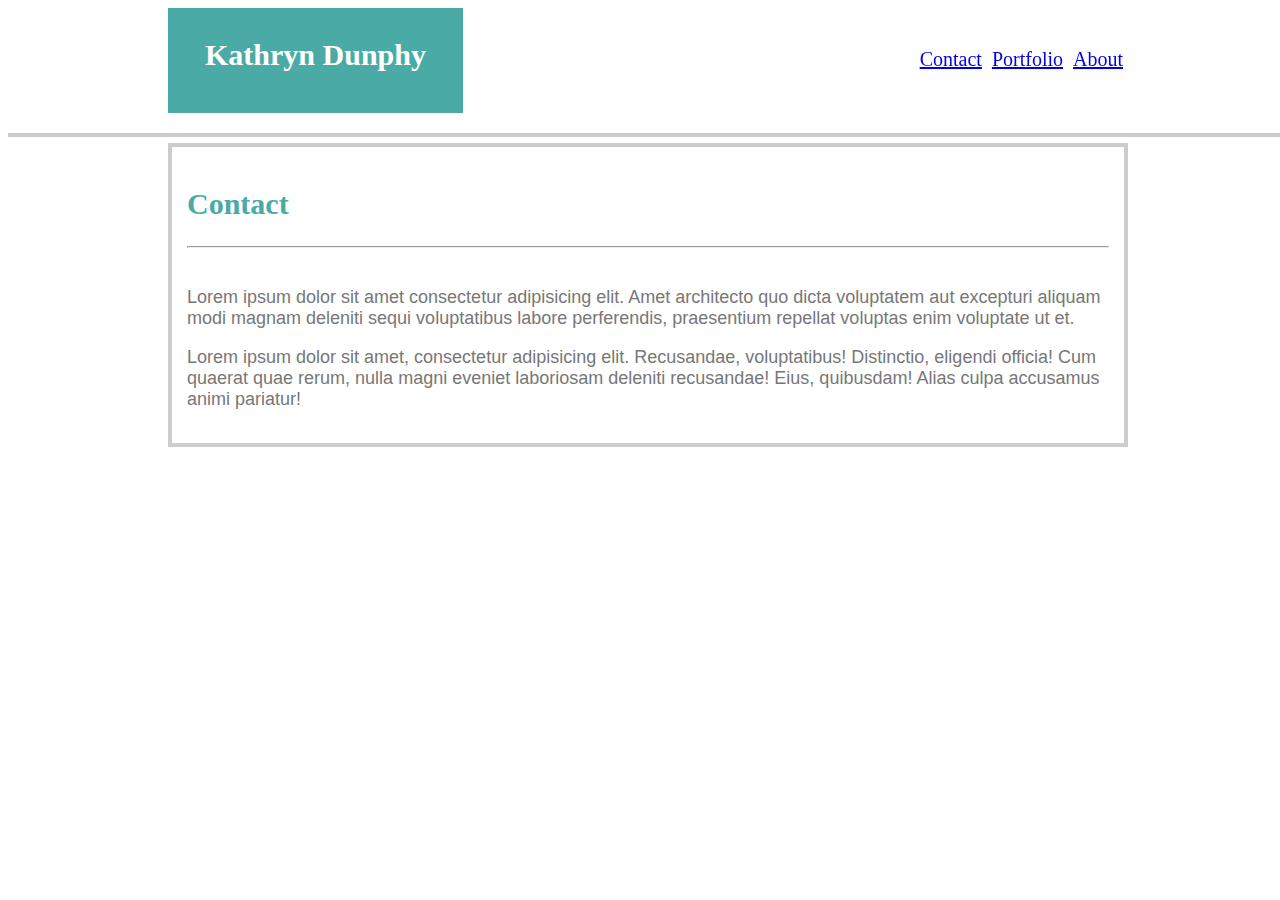
==== contact.html @ 73574fcf "some changes to index file and started on contact" ====
<!DOCTYPE html>
<html>

<head>
    <meta charset="utf-8" />
    <meta http-equiv="X-UA-Compatible" content="IE=edge">
    <title>Kathryn Dunphy Basic-Portfolio</title>
    <meta name="viewport" content="width=device-width, initial-scale=1">
    <link rel="stylesheet" type="text/css" media="screen" href="normalize.css" />
    <link rel="stylesheet" type="text/css" media="screen" href="assets/css/style.css" />
    <script src="main.js"></script>
</head>

<body class="* style topnav">
    <div>
        <div class="div1">
            <nav class="navblock cf">
                <h1 class="header">Kathryn Dunphy</h1>
                <ul class="nav">
                    <a href="index.html">About</a>
                </ul>
                <ul class="nav">
                    <a href="portfolio.html">Portfolio</a>
                </ul>
                <ul class="nav">
                    <a href="contact.html">Contact</a>
                </ul>
            </nav>
        </div>
        <section class="background page-wrap">
            <section class="bio cf">
                <h2 class="about">Contact</h2>
                <hr class="hr">
                <br>
<p>Lorem ipsum dolor sit amet consectetur adipisicing elit. Amet architecto quo dicta voluptatem aut excepturi aliquam modi magnam deleniti sequi voluptatibus labore perferendis, praesentium repellat voluptas enim voluptate ut et.

</p>
<p>Lorem ipsum dolor sit amet, consectetur adipisicing elit. Recusandae, voluptatibus! Distinctio, eligendi officia! Cum quaerat quae rerum, nulla magni eveniet laboriosam deleniti recusandae! Eius, quibusdam! Alias culpa accusamus animi pariatur!</p>
            </section>

</body>

</html>
---- assets/css/style.css ----
*{
margin=0;
}
html, section{
    height:100%;
}
.style {
    position:fixed;
    top:0px;
    overflow:hidden;
}
.topnav{
    z-index: 1;
    font-size:25px;
    background-color: #ffffff;
    color:#777777;
    width:100%;
    padding:0;
    border-bottom:4px solid #cccccc;
    height:125px;
    font-family: Georgia, 'Times New Roman', Times, serif;
}
.background{
    background-image: url("https://www.toptal.com/designers/subtlepatterns/patterns/ignasi_pattern_s.png");
    z-index: auto;
    padding-top:0;
    margin-top:0;
}
.nav{
    float:right;
    /* margin:10px; */
    padding:5px;
    padding-top:20px;
    padding-right:5px;
    /* max-width: 960px; */
    margin-right:0px;  
    font-size:20px;
    top:0;
    text-decoration: none;
    color:#777777;
}
.div1{
    box-sizing: content-box;
    max-width: 960px;
    background-color: #ffffff;
    margin-right:auto;
    margin-left:auto;
    margin-bottom: 0;
    top: 0;
    position: relative;
    max-height:121px;
    font-family: 'georgia', 'Times New Roman', Times, serif;
}
/* .navdiv{
    box-sizing: border-box;
    max-width: 100%;
} */
.header{
    box-sizing: content-box;
    float:left;
    /* display: inline-block; */
    position:relative;
    width:295px;
    height:75px;
    text-align: center;
    color: #ffffff;
    margin-top:auto;
    margin-bottom: 0px;
    padding-top:30px;
    padding-bottom: 0px;
    background-color:#4aaaa5;
    font-size:30px;
}

.cf{
    clear: both;
    overflow: auto;
  }
  
.about{
    color:#4aaaa5;
    font-family: 'georgia', 'Times New Roman', Times, serif;
    font-size: 30px;

}  
.hr{
    color:#cccccc;
    margin:0;
    padding:0;
}
.bio{
    box-sizing: border-box;
    position: static;
    max-width:960px;
    padding:15px;
    margin-left:auto;
    margin-right:auto;
    margin-top: 30px;
    margin-bottom:0;
    background-color: #ffffff;
    border:4px solid #cccccc;
    font-size: 18px;
    font-family: arial, helvetica neue, helvetica, sans-serif;
   
}
.image{
    height: 210px;
    width:150px;
    float:left;
    margin-top:10px;
    margin-right: 10px;
    margin-bottom:5px;
    display:inline-block;
}
/* .divleft{
    float:left;
    margin-right:33.3%;
    width:33.3%;
}
.divright{
    float:right;
    width:33.3%;
} */
.site-footer{
    position:fixed;
    bottom:0px;
    
    border-top: 4px solid #008080;
    width: 100%;
    height:30px;
}
.page-wrap {
    min-height: 100%;
    margin-bottom: -30px; 
  }
  .page-wrap:after {
    content: "";
    display: block;
  }
  .site-footer, .page-wrap:after {
    height: 30px; 
  }
  .site-footer {
    background-color:#666666;
  }
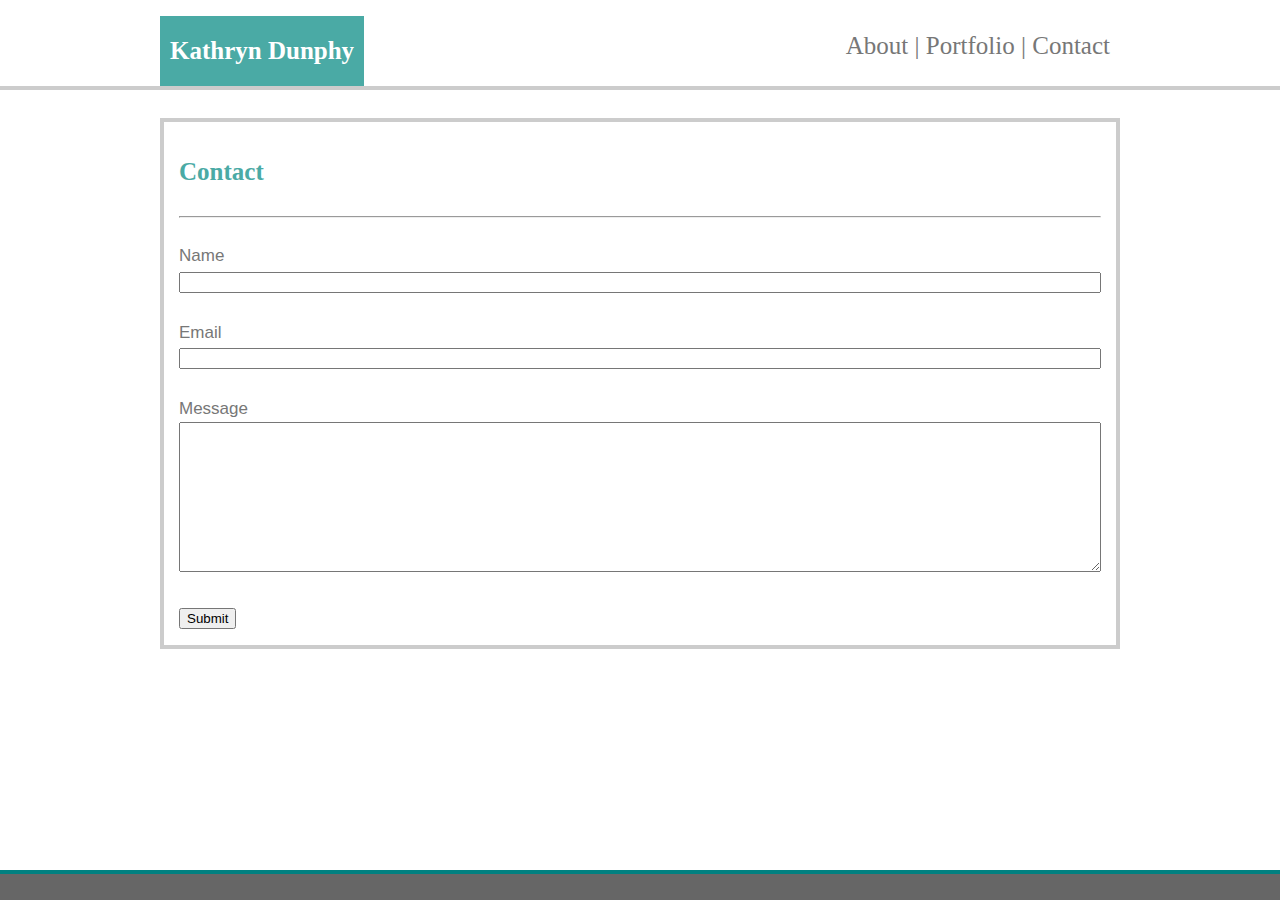
==== commit b1faccec: "lordy I aint done" ====
--- a/contact.html
+++ b/contact.html
@@ -10,34 +10,52 @@
     <link rel="stylesheet" type="text/css" media="screen" href="assets/css/style.css" />
     <script src="main.js"></script>
 </head>
+<header class="header">
+    <div class="container">
+        <h1 Class="header-name">Kathryn Dunphy</h1>
+    </div>
+    <div class="container">
+        <nav class="nav">
+            <a href="index.html">About |</a>
+            <a href="portfolio.html">Portfolio |</a>
+            <a href="contact.html">Contact</a>
+        </nav>
+    </div>
+</header>
+<br>
+<section class="container bio">
+    <br>
 
-<body class="* style topnav">
-    <div>
-        <div class="div1">
-            <nav class="navblock cf">
-                <h1 class="header">Kathryn Dunphy</h1>
-                <ul class="nav">
-                    <a href="index.html">About</a>
-                </ul>
-                <ul class="nav">
-                    <a href="portfolio.html">Portfolio</a>
-                </ul>
-                <ul class="nav">
-                    <a href="contact.html">Contact</a>
-                </ul>
-            </nav>
+    <form>
+        <h2 class="about">Contact</h2>
+        <br>
+        <hr class="hr">
+        <br>
+
+        <label for="Name">Name</label>
+        <br>
+        <input type="text">
+        <br>
+        <br>
+
+        <label for="Email">Email</label>
+        <br>
+        <input type="email">
+        <br>
+        <br>
+
+
+        <label for="textarea">Message</label>
+        <br>
+        <textarea></textarea>
+        <br>
+        <br>
+
+        <button>Submit</button>
         </div>
-        <section class="background page-wrap">
-            <section class="bio cf">
-                <h2 class="about">Contact</h2>
-                <hr class="hr">
-                <br>
-<p>Lorem ipsum dolor sit amet consectetur adipisicing elit. Amet architecto quo dicta voluptatem aut excepturi aliquam modi magnam deleniti sequi voluptatibus labore perferendis, praesentium repellat voluptas enim voluptate ut et.
-
-</p>
-<p>Lorem ipsum dolor sit amet, consectetur adipisicing elit. Recusandae, voluptatibus! Distinctio, eligendi officia! Cum quaerat quae rerum, nulla magni eveniet laboriosam deleniti recusandae! Eius, quibusdam! Alias culpa accusamus animi pariatur!</p>
-            </section>
-
+    </form>
+</section>
+<footer class="footer site-footer"></footer>
 </body>
 
 </html>--- a/assets/css/style.css
+++ b/assets/css/style.css
@@ -1,4 +1,192 @@
 *{
+    box-sizing: border-box;
+    margin:0 auto;
+ }
+ body{
+    background-image: url("https://www.toptal.com/designers/subtlepatterns/patterns/ignasi_pattern_s.png");     
+ }
+ .container{
+     max-width: 960px;
+     margin:0 auto;
+     padding:0 auto;
+ }
+ .header{
+     position:fixed;
+     display: inline-block;
+     width:100%;
+     color:#ffffff;
+     border-bottom: 4px solid #cccccc;
+     height:90px;
+     margin-bottom:30px;
+     background-color:#ffffff;
+     margin-top:0;
+ }
+ .header-name{
+     box-sizing: content-box;
+     float:left;
+     height:50px;
+     text-align: center;
+     line-height: 2;
+     padding:10px;
+     display:inline-block;  
+     background-color: #4aaaa5;
+     color: #ffffff;
+     font-family:'georgia', 'Times New Roman', Times, serif;
+     margin-bottom:0;
+     margin-left:0;
+     margin-top:16px;
+     font-size:25px;
+ }
+ .nav{
+     box-sizing: content-box;
+     float:right;
+     text-decoration:none;
+     color:#777777;
+     font-size:25px;
+     padding:10px;
+     margin-top:22px;
+     /* font-family:'georgia', 'Times New Roman', Times, serif; */
+ }
+ .nav a{
+     text-decoration:none;
+     color:#777777;  
+ }
+ .cf{
+     clear: both;
+     overflow: auto;
+   }
+   
+   .bio{
+     box-sizing: border-box;
+     position: relative;
+     max-width:960px;
+     padding:15px;
+     padding-top:5px;
+     /* margin-left:auto;
+     margin-right:auto; */
+     margin-top: 100px;
+     margin-bottom:0;
+     background-color: #ffffff;
+     border:4px solid #cccccc;
+     font-size: 17px;
+     line-height: 1.5;
+     color:#777777; 
+     font-family: arial, helvetica neue, helvetica, sans-serif;
+     
+    }
+   .about{
+     color:#4aaaa5;
+     font-family: 'georgia', 'Times New Roman', Times, serif;
+     font-size: 25px;
+     /* position: absolute; */
+     /* margin-top:25px; */
+     
+   }
+   .hr{
+     color:#cccccc;
+     margin:0;
+     padding:0;
+ }
+ .image{
+     height: 210px;
+     width:150px;
+     float:left;
+     /* padding:15px; */
+     margin-top:8px;
+     margin-right: 5px;
+     margin-bottom:3px;
+     display:inline;
+ }
+ .site-footer{
+         position:fixed;
+         bottom:0px;
+         background-color:#666666;
+         border-top: 4px solid #008080;
+         width: 100%;
+         height:30px;
+ }
+form{
+    font-size: 17px;
+    line-height: 1.5;
+    color:#777777;
+    font-family: arial, helvetica neue, helvetica, sans-serif;
+ }
+input[type=text]{
+     width:100%;
+ }
+ input[type=email]{
+     width:100%;
+ }
+textarea{
+     width:100%;
+     height:150px;
+ }
+ul{
+    list-style: none;
+    position: absolute;
+}
+/* .project {
+    float: left;
+    top: -10px;
+    width: 100%; */
+}
+.project{
+    float:left;
+    position:relative;
+    top:-40px;
+    text-align: center;
+}
+.project-title {
+    float: left;
+    position: relative;
+    top: -40px;
+    width: 100%;
+    height: 20px;
+    background-color: #4aaaa5;
+    color: #feffff;
+    text-align: center;
+}
+li {
+    float: left;
+    width: 74%;
+    padding: 10px;
+}
+
+ /*EXAMPLES OF MY MILLIONS OF PREVIOUS ATTEMPTS  */
+ /* 
+ .item-a {
+     grid-area: header;
+   }
+   .item-b {
+     grid-area: main;
+   }
+   .item-c {
+     grid-area: left right;
+   }
+   .item-d {
+     grid-area: footer;
+   }
+ .container{
+     display:grid;
+     grid-template-columns:[one] 1fr [main] 960px [three] 1fr;
+     grid-template-rows: [header] 90px [middle] auto [right] 57.5px;
+     grid-template-areas:
+         " header header header"
+         "left main right"
+         "footer footer footer";
+ 
+ }
+ .header{
+     grid-column:2;
+     grid-row:1;
+     background-color:#4aaaa5;
+     color:#ffffff;
+     font-size:28.75;
+     font-family: georgia, times, times new roman, serif;
+ 
+ } */
+
+/* *{
 margin=0;
 }
 html, section{
@@ -8,8 +196,8 @@
     position:fixed;
     top:0px;
     overflow:hidden;
-}
-.topnav{
+} */
+/* .topnav{
     z-index: 1;
     font-size:25px;
     background-color: #ffffff;
@@ -23,19 +211,25 @@
 .background{
     background-image: url("https://www.toptal.com/designers/subtlepatterns/patterns/ignasi_pattern_s.png");
     z-index: auto;
-    padding-top:0;
-    margin-top:0;
+    padding:0;
+    margin:0 auto;
+    overflow:auto;
+    clear:both;
 }
 .nav{
-    float:right;
+    float:right; */
     /* margin:10px; */
-    padding:5px;
+    /* padding:5px;
     padding-top:20px;
-    padding-right:5px;
+    padding-right:5px; */
     /* max-width: 960px; */
-    margin-right:0px;  
+    /* margin-right:0px;  
     font-size:20px;
     top:0;
+    text-decoration: none;
+    color:#777777;
+}
+.navlinks{
     text-decoration: none;
     color:#777777;
 }
@@ -50,16 +244,16 @@
     position: relative;
     max-height:121px;
     font-family: 'georgia', 'Times New Roman', Times, serif;
-}
+} */
 /* .navdiv{
     box-sizing: border-box;
     max-width: 100%;
 } */
-.header{
+/* .header{
     box-sizing: content-box;
-    float:left;
+    float:left; */
     /* display: inline-block; */
-    position:relative;
+    /* position:relative;
     width:295px;
     height:75px;
     text-align: center;
@@ -96,7 +290,7 @@
     margin-left:auto;
     margin-right:auto;
     margin-top: 30px;
-    margin-bottom:0;
+    margin-bottom:auto;
     background-color: #ffffff;
     border:4px solid #cccccc;
     font-size: 18px;
@@ -112,6 +306,20 @@
     margin-bottom:5px;
     display:inline-block;
 }
+.form{
+    box-sizing: border-box;
+    display:inherit;
+    position: static;
+    max-width:960px;
+    padding:15px;
+    margin-left:auto;
+    margin-right:auto;
+    margin-top: 30px;
+    margin-bottom:0;
+    background-color: #ffffff;
+    font-size: 18px;
+    font-family: arial, helvetica neue, helvetica, sans-serif;
+} */
 /* .divleft{
     float:left;
     margin-right:33.3%;
@@ -121,7 +329,7 @@
     float:right;
     width:33.3%;
 } */
-.site-footer{
+/* .site-footer{
     position:fixed;
     bottom:0px;
     
@@ -142,4 +350,4 @@
   }
   .site-footer {
     background-color:#666666;
-  }+  } */